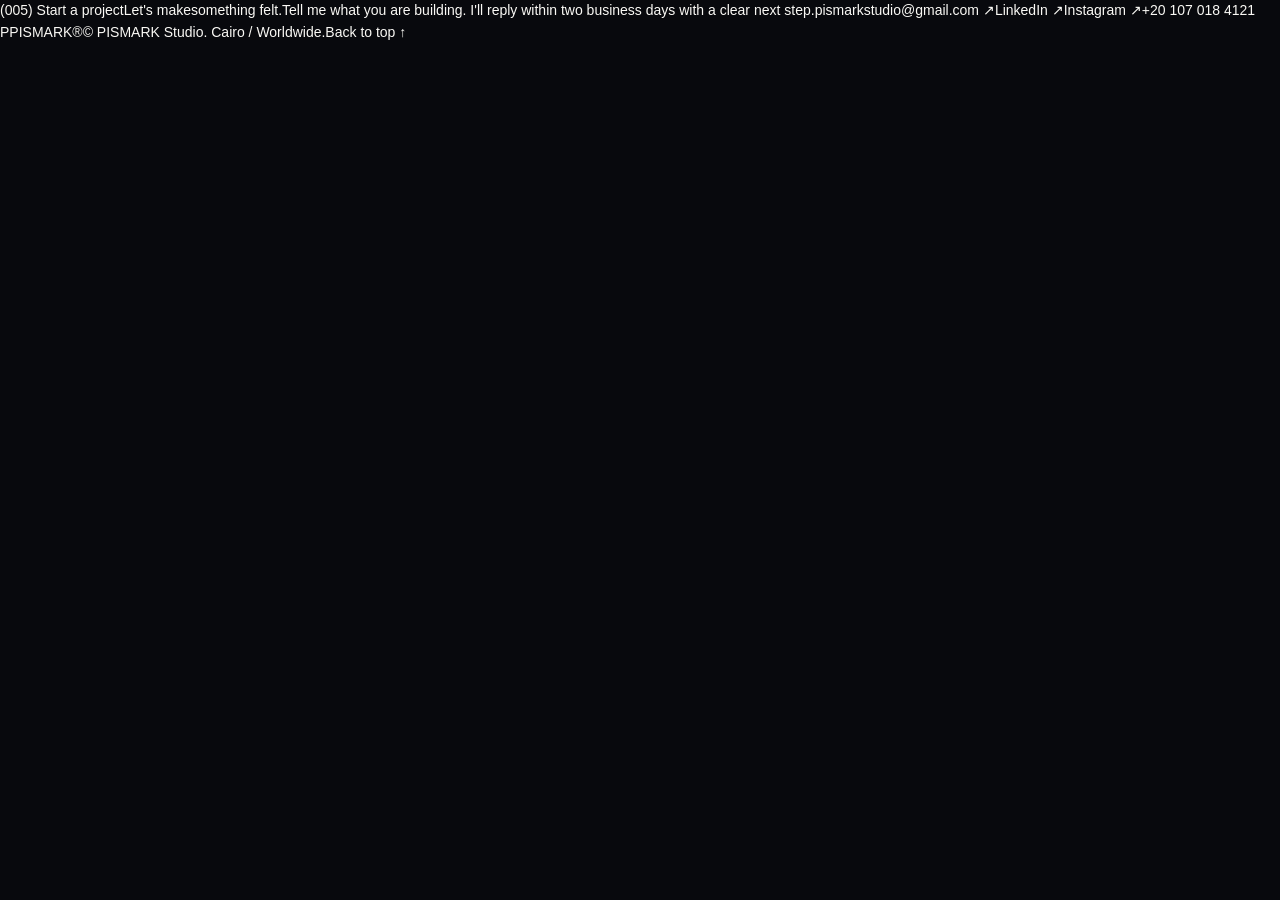
==== artifact-c93fa171-dd0c-4511-8b43-77b294bc8eed-1.html @ c705b349 "Add files via upload" ====
<!DOCTYPE html>
                        <html lang="en">
                        <head>
                            <meta charset="UTF-8">
                            <meta name="viewport" content="width=device-width, initial-scale=1.0">
							<style>
								body {
									background-color: white; /* Ensure the iframe has a white background */
								}

								
							</style>
                        </head>
                        <body>
                            <!DOCTYPE html>
<html lang="en">
<head>
    <meta charset="UTF-8">
    <title>PISMARK — Digital experiences, precisely built.</title>
    <link rel="stylesheet" href="css/styles.css">
    <link rel="stylesheet" href="css/accessibility.css">
</head>
<body>
    <!-- ... rest of the page ... -->

    (005) Start a projectLet's makesomething felt.Tell me what you are building. I'll reply within two business days with a clear next step.pismarkstudio@gmail.com ↗LinkedIn ↗Instagram ↗+20 107 018 4121

    PPISMARK®©  PISMARK Studio. Cairo / Worldwide.Back to top ↑
</body>
</html>

							<script>
                            	
							</script>
                        </body>
                        </html>
---- css/styles.css ----
:root {
  --ink: #08090d;
  --text: #faf9f5;
  --muted: rgba(250, 249, 245, 0.7);
  --line: rgba(250, 249, 245, 0.36);
  --lime: #e9ff9c;
  --serif: "Playfair Display", Georgia, serif;
  --sans: "DM Sans", Arial, sans-serif;
  --mono: "DM Mono", monospace;
}

* {
  box-sizing: border-box;
}

html {
  scroll-behavior: smooth;
}

body {
  margin: 0;
  min-width: 320px;
  background: #08090d;
  color: var(--text);
  font: 14px/1.55 var(--sans);
  overflow-x: hidden;
}

.shell {
  width: min(1240px, calc(100% - 64px));
  margin-inline: auto;
}

.sr-only {
  position: absolute;
  width: 1px;
  height: 1px;
  padding: 0;
  margin: -1px;
  overflow: hidden;
  clip: rect(0, 0, 0, 0);
  white-space: nowrap;
  border: 0;
}

/* Fixed viewport background video - stays visible throughout scrolling */
.page-video {
  position: fixed;
  inset: 0;
  z-index: -3;
  overflow: hidden;
  background: #08090d;
}

.page-video video {
  width: 100%;
  height: 100%;
  object-fit: cover;
  filter: saturate(0.85) contrast(1.02) brightness(0.75);
}

.video-tint {
  position: absolute;
  inset: 0;
  background: linear-gradient(115deg, rgba(2, 3, 7, 0.55), rgba(2, 3, 7, 0.15) 58%, rgba(2, 3, 7, 0.38)),
    linear-gradient(0deg, rgba(2, 3, 7, 0.2), rgba(2, 3, 7, 0.05));
}

.noise {
  pointer-events: none;
  position: fixed;
  inset: 0;
  z-index: 70;
  opacity: 0.038;
  background-image: url("data:image/svg+xml,%3Csvg viewBox='0 0 180 180' xmlns='http://www.w3.org/2000/svg'%3E%3Cfilter id='n'%3E%3CfeTurbulence type='fractalNoise' baseFrequency='.9' numOctaves='3' stitchTiles='stitch'/%3E%3C/filter%3E%3Crect width='100%25' height='100%25' filter='url(%23n)' opacity='.9'/%3E%3C/svg%3E");
}

.site-loader {
  position: fixed;
  inset: 0;
  z-index: 100;
  display: grid;
  place-items: center;
  background: #08090d;
  transition: transform 0.75s cubic-bezier(0.77, 0, 0.18, 1);
}

.site-loader span {
  font: italic clamp(72px, 12vw, 180px)/1 var(--serif);
}

.site-loader i {
  position: absolute;
  bottom: 32%;
  height: 1px;
  width: 0;
  background: var(--lime);
  animation: load 0.9s 0.15s ease forwards;
}

@keyframes load {
  to {
    width: 100px;
  }
}

.site-loader.is-gone {
  transform: translateY(-101%);
}

.scroll-progress {
  position: fixed;
  z-index: 80;
  top: 0;
  left: 0;
  width: 100%;
  height: 2px;
}

.scroll-progress span {
  display: block;
  width: 0;
  height: 100%;
  background: var(--lime);
}

.site-header {
  position: fixed;
  top: 18px;
  left: 50%;
  z-index: 60;
  width: min(1240px, calc(100% - 64px));
  height: 62px;
  padding: 0 18px;
  border: 1px solid transparent;
  border-radius: 99px;
  display: flex;
  align-items: center;
  justify-content: space-between;
  transform: translateX(-50%);
  transition: background 0.25s, border-color 0.25s, backdrop-filter 0.25s;
}

.site-header.is-scrolled {
  background: rgba(8, 9, 13, 0.24);
  border-color: rgba(255, 255, 255, 0.2);
  backdrop-filter: blur(12px);
}

.wordmark {
  display: flex;
  align-items: center;
  gap: 9px;
  color: inherit;
  text-decoration: none;
  font-size: 11px;
  font-weight: 700;
  letter-spacing: 0.13em;
}

.wordmark__seal {
  display: grid;
  place-items: center;
  width: 28px;
  height: 28px;
  border: 1px solid currentColor;
  border-radius: 50%;
  font: italic 20px var(--serif);
  letter-spacing: 0;
}

.wordmark sup {
  font-size: 6px;
  margin-left: 2px;
}

.desktop-nav {
  display: flex;
  gap: 28px;
  margin-left: 95px;
}

.desktop-nav a,
.header-cta,
.site-footer > a {
  color: inherit;
  text-decoration: none;
  font-size: 10px;
  font-weight: 600;
}

.desktop-nav a {
  position: relative;
}

.desktop-nav a:after {
  content: "";
  position: absolute;
  left: 0;
  bottom: -5px;
  width: 0;
  height: 1px;
  background: var(--lime);
  transition: width 0.2s;
}

.desktop-nav a:hover:after {
  width: 100%;
}

.header-cta {
  padding: 10px 14px;
  border: 1px solid rgba(255, 255, 255, 0.5);
  border-radius: 99px;
  transition: background 0.2s, color 0.2s;
}

.header-cta:hover {
  background: var(--lime);
  border-color: var(--lime);
  color: var(--ink);
}

.header-cta span,
.kicker {
  color: var(--lime);
}

.menu-toggle,
.mobile-menu {
  display: none;
}

.slide {
  min-height: 100svh;
  display: flex;
  align-items: center;
  position: relative;
  padding: 116px 0 60px;
  background: transparent;
}

.slide-inner {
  min-height: calc(100svh - 176px);
  display: flex;
  flex-direction: column;
  justify-content: center;
}

.hero {
  padding-top: 110px;
}

.hero .slide-inner {
  justify-content: space-between;
}

.slide-meta {
  display: flex;
  justify-content: space-between;
  color: var(--muted);
  font: 10px var(--mono);
  letter-spacing: 0.08em;
}

.slide-copy {
  max-width: 1040px;
}

.kicker {
  margin: 0 0 24px;
  font: 10px var(--mono);
  letter-spacing: 0.1em;
  text-transform: uppercase;
}

.hero-title,
h1,
h2 {
  margin: 0;
  letter-spacing: -0.075em;
  line-height: 0.88;
  font-weight: 500;
}

.hero-title {
  font-size: clamp(58px, 9.4vw, 145px);
}

.hero-title span {
  display: block;
}

.italic,
h2 em {
  font-family: var(--serif);
  font-style: italic;
  font-weight: 500;
}

.hero-title .italic {
  margin-left: 14%;
  letter-spacing: -0.09em;
}

.slide-bottom {
  display: flex;
  align-items: flex-end;
  justify-content: space-between;
  width: min(730px, 100%);
  margin-top: 54px;
}

.slide-bottom > p,
.lead {
  max-width: 430px;
  margin: 0;
  color: var(--text);
  font-size: clamp(15px, 1.3vw, 19px);
  line-height: 1.4;
}

.circle-link {
  display: flex;
  flex-direction: column;
  justify-content: space-between;
  width: 122px;
  height: 122px;
  padding: 17px;
  border: 1px solid rgba(255, 255, 255, 0.8);
  border-radius: 50%;
  color: var(--text);
  text-decoration: none;
  font-size: 10px;
  font-weight: 700;
  transition: background 0.25s, border-color 0.25s, color 0.25s;
}

.circle-link:hover {
  background: var(--lime);
  border-color: var(--lime);
  color: var(--ink);
}

.circle-link b {
  align-self: flex-end;
  font-size: 20px;
}

.split-layout {
  display: grid;
  grid-template-columns: 1fr 2fr 1.3fr;
  gap: 30px;
  align-items: center;
}

.split-layout > .kicker {
  align-self: start;
}

.split-layout h2,
.statement h2,
.contact-inner h2 {
  font-size: clamp(48px, 6.4vw, 94px);
}

.split-layout .lead {
  margin-top: 32px;
}

.body-copy {
  max-width: 470px;
  margin: 20px 0 0;
  color: var(--muted);
  font-size: 13px;
}

.text-list {
  align-self: end;
  margin: 0;
  padding: 0;
  border-top: 1px solid var(--line);
  list-style: none;
}

.text-list li {
  display: grid;
  grid-template-columns: 38px 1fr;
  gap: 11px;
  padding: 15px 0;
  border-bottom: 1px solid var(--line);
  font: clamp(20px, 2.25vw, 31px)/1.05 var(--serif);
  letter-spacing: -0.045em;
}

.text-list span {
  padding-top: 5px;
  color: var(--lime);
  font: 10px var(--mono);
  letter-spacing: 0;
}

.text-list small {
  grid-column: 2;
  color: var(--muted);
  font: 9px var(--mono);
  letter-spacing: 0.03em;
}

.signature {
  margin: 0;
  align-self: end;
  justify-self: end;
  font: italic clamp(116px, 14vw, 210px)/0.65 var(--serif);
  letter-spacing: -0.18em;
  color: transparent;
  -webkit-text-stroke: 1px rgba(255, 255, 255, 0.85);
}

.statement-inner {
  justify-content: center;
}

.statement h2 {
  max-width: 1040px;
}

.statement h2 em {
  color: var(--lime);
}

.contact-inner {
  align-items: flex-start;
}

.contact-inner .lead {
  margin: 30px 0 0;
}

.email {
  display: inline-block;
  margin: 42px 0;
  color: inherit;
  font: clamp(25px, 3.2vw, 48px)/0.98 var(--serif);
  letter-spacing: -0.07em;
  text-decoration: none;
}

.email span {
  color: var(--lime);
}

.social-links {
  display: flex;
  flex-wrap: wrap;
  gap: 17px;
}

.social-links a {
  color: inherit;
  text-decoration: none;
  font-size: 10px;
  border-bottom: 1px solid rgba(255, 255, 255, 0.5);
}

.site-footer {
  position: relative;
  z-index: 2;
  min-height: 90px;
  display: flex;
  align-items: center;
  justify-content: space-between;
  border-top: 1px solid var(--line);
}

.site-footer p {
  margin: 0;
  color: var(--muted);
  font: 9px var(--mono);
}

.site-footer > a {
  color: var(--text);
}

.intro {
  opacity: 0;
  transform: translateY(24px);
  transition: opacity 0.7s ease, transform 0.75s cubic-bezier(0.22, 1, 0.36, 1);
}

.intro:nth-child(2) {
  transition-delay: 0.1s;
}

.intro:nth-child(3) {
  transition-delay: 0.18s;
}

.is-ready .intro {
  opacity: 1;
  transform: none;
}

.reveal {
  opacity: 0;
  transform: translateY(32px);
  transition: opacity 0.7s ease, transform 0.75s cubic-bezier(0.22, 1, 0.36, 1);
}

.reveal.is-visible {
  opacity: 1;
  transform: none;
}

@media (max-width: 780px) {
  .shell {
    width: min(100% - 36px, 1240px);
  }

  .site-header {
    top: 12px;
    width: calc(100% - 36px);
    height: 55px;
    padding: 0 12px;
  }

  .desktop-nav,
  .header-cta {
    display: none;
  }

  .menu-toggle {
    display: grid;
    gap: 4px;
    width: 44px;
    padding: 12px;
    border: 0;
    background: none;
    color: inherit;
    cursor: pointer;
  }

  .menu-toggle span:not(.sr-only) {
    display: block;
    width: 100%;
    height: 1px;
    background: currentColor;
    transition: transform 0.2s;
  }

  .menu-toggle[aria-expanded="true"] span:first-child {
    transform: translateY(2.5px) rotate(45deg);
  }

  .menu-toggle[aria-expanded="true"] span:nth-child(2) {
    transform: translateY(-2.5px) rotate(-45deg);
  }

  .mobile-menu {
    position: fixed;
    z-index: 55;
    top: 76px;
    left: 18px;
    right: 18px;
    padding: 22px;
    background: rgba(8, 9, 13, 0.55);
    border: 1px solid var(--line);
    border-radius: 16px;
    backdrop-filter: blur(14px);
  }

  .mobile-menu:not([hidden]) {
    display: grid;
    gap: 13px;
  }

  .mobile-menu a {
    color: inherit;
    text-decoration: none;
    font: 24px var(--serif);
  }

  .slide {
    min-height: 100svh;
    padding: 96px 0 40px;
  }

  .slide-inner {
    min-height: calc(100svh - 136px);
  }

  .hero-title {
    font-size: 16vw;
  }

  .hero-title .italic {
    margin-left: 5%;
  }

  .slide-meta {
    font-size: 8px;
  }

  .slide-bottom {
    margin-top: 43px;
  }

  .slide-bottom > p {
    width: 59%;
    font-size: 13px;
  }

  .circle-link {
    width: 96px;
    height: 96px;
    padding: 13px;
    font-size: 9px;
  }

  .split-layout {
    display: flex;
    gap: 28px;
  }

  .split-layout > .kicker {
    margin: 0;
  }

  .split-layout .lead {
    margin-top: 24px;
  }

  .text-list {
    width: 100%;
    margin-top: auto;
  }

  .text-list li {
    font-size: 26px;
  }

  .signature {
    align-self: flex-end;
    font-size: 140px;
  }

  .statement h2,
  .contact-inner h2 {
    font-size: 14vw;
  }

  .site-footer {
    min-height: 110px;
    padding: 25px 0;
    flex-wrap: wrap;
    gap: 14px;
  }

  .site-footer p {
    order: 3;
    width: 100%;
  }
}

@media (prefers-reduced-motion: reduce) {
  html {
    scroll-behavior: auto;
  }

  .site-loader i {
    animation: none;
  }

  .intro,
  .reveal {
    transition: none;
    opacity: 1;
    transform: none;
  }

  .page-video video {
    display: none;
  }

  .page-video {
    background: linear-gradient(135deg, #252035, #08090d);
  }
}
---- css/accessibility.css ----
.skip-link {
  position: fixed;
  z-index: 101;
  top: 12px;
  left: 12px;
  padding: 9px 12px;
  background: #d8f485;
  color: #101118;
  font-size: 12px;
  transform: translateY(-160%);
  transition: transform 0.2s;
}

.skip-link:focus {
  transform: translateY(0);
}

:focus-visible {
  outline: 2px solid #d8f485;
  outline-offset: 4px;
}

@media (max-width: 780px) {
  .menu-toggle {
    display: grid;
    place-content: center;
    width: 44px;
    height: 44px;
  }

  .mobile-menu a {
    display: flex;
    align-items: center;
    min-height: 44px;
  }
}
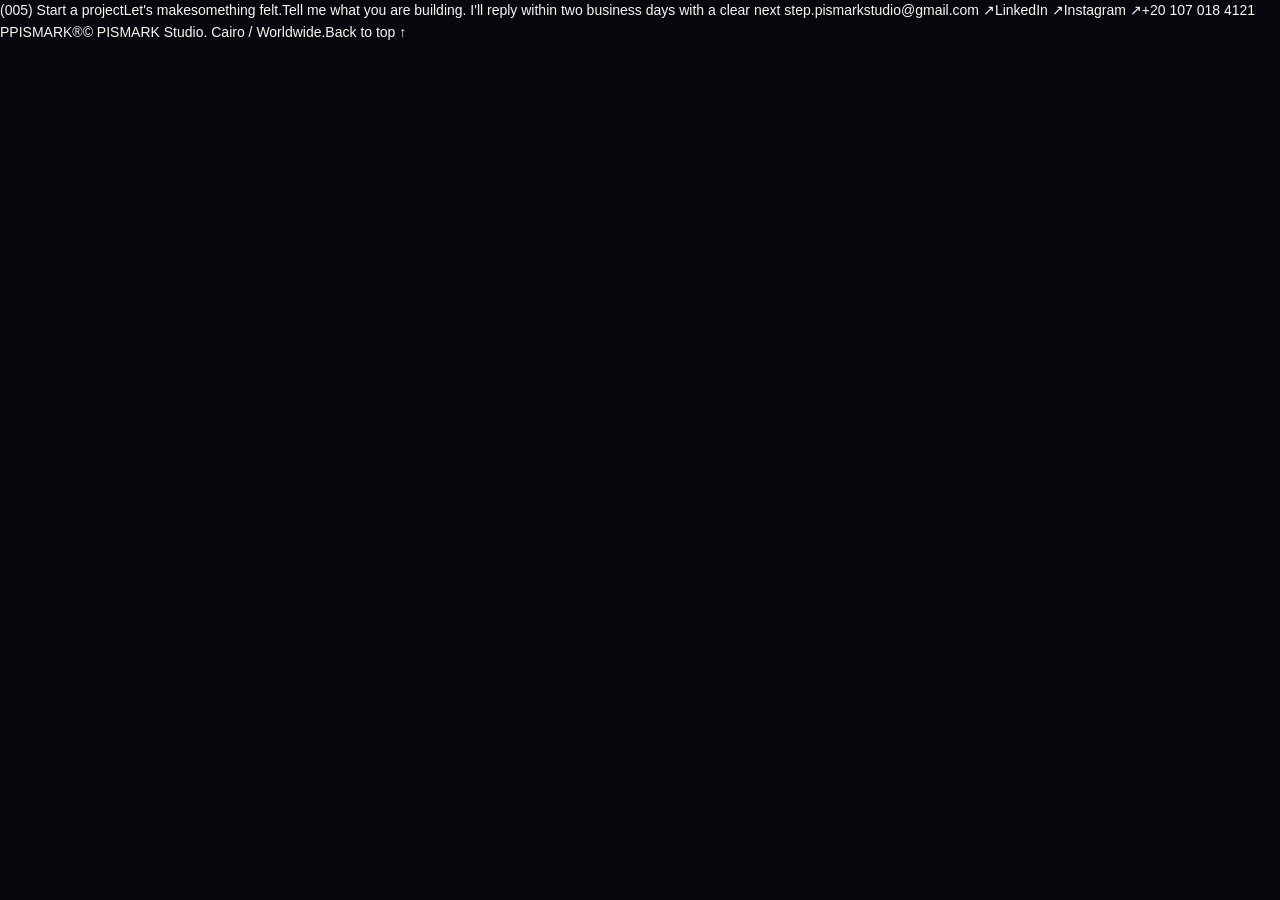
==== commit 26bb8626: "Add files via upload" ====
--- a/artifact-c93fa171-dd0c-4511-8b43-77b294bc8eed-1.html
+++ b/artifact-c93fa171-dd0c-4511-8b43-77b294bc8eed-1.html
@@ -1,38 +1,38 @@
-
-                        <!DOCTYPE html>
-                        <html lang="en">
-                        <head>
-                            <meta charset="UTF-8">
-                            <meta name="viewport" content="width=device-width, initial-scale=1.0">
-							<style>
-								body {
-									background-color: white; /* Ensure the iframe has a white background */
-								}
-
-								
-							</style>
-                        </head>
-                        <body>
-                            <!DOCTYPE html>
-<html lang="en">
-<head>
-    <meta charset="UTF-8">
-    <title>PISMARK — Digital experiences, precisely built.</title>
-    <link rel="stylesheet" href="css/styles.css">
-    <link rel="stylesheet" href="css/accessibility.css">
-</head>
-<body>
-    <!-- ... rest of the page ... -->
-
-    (005) Start a projectLet's makesomething felt.Tell me what you are building. I'll reply within two business days with a clear next step.pismarkstudio@gmail.com ↗LinkedIn ↗Instagram ↗+20 107 018 4121
-
-    PPISMARK®©  PISMARK Studio. Cairo / Worldwide.Back to top ↑
-</body>
-</html>
-
-							<script>
-                            	
-							</script>
-                        </body>
-                        </html>
+
+                        <!DOCTYPE html>
+                        <html lang="en">
+                        <head>
+                            <meta charset="UTF-8">
+                            <meta name="viewport" content="width=device-width, initial-scale=1.0">
+							<style>
+								body {
+									background-color: white; /* Ensure the iframe has a white background */
+								}
+
+								
+							</style>
+                        </head>
+                        <body>
+                            <!DOCTYPE html>
+<html lang="en">
+<head>
+    <meta charset="UTF-8">
+    <title>PISMARK — Digital experiences, precisely built.</title>
+    <link rel="stylesheet" href="css/styles.css">
+    <link rel="stylesheet" href="css/accessibility.css">
+</head>
+<body>
+    <!-- ... rest of the page ... -->
+
+    (005) Start a projectLet's makesomething felt.Tell me what you are building. I'll reply within two business days with a clear next step.pismarkstudio@gmail.com ↗LinkedIn ↗Instagram ↗+20 107 018 4121
+
+    PPISMARK®©  PISMARK Studio. Cairo / Worldwide.Back to top ↑
+</body>
+</html>
+
+							<script>
+                            	
+							</script>
+                        </body>
+                        </html>
                     
--- a/css/styles.css
+++ b/css/styles.css
@@ -1,689 +1 @@
-:root {
-  --ink: #08090d;
-  --text: #faf9f5;
-  --muted: rgba(250, 249, 245, 0.7);
-  --line: rgba(250, 249, 245, 0.36);
-  --lime: #e9ff9c;
-  --serif: "Playfair Display", Georgia, serif;
-  --sans: "DM Sans", Arial, sans-serif;
-  --mono: "DM Mono", monospace;
-}
-
-* {
-  box-sizing: border-box;
-}
-
-html {
-  scroll-behavior: smooth;
-}
-
-body {
-  margin: 0;
-  min-width: 320px;
-  background: #08090d;
-  color: var(--text);
-  font: 14px/1.55 var(--sans);
-  overflow-x: hidden;
-}
-
-.shell {
-  width: min(1240px, calc(100% - 64px));
-  margin-inline: auto;
-}
-
-.sr-only {
-  position: absolute;
-  width: 1px;
-  height: 1px;
-  padding: 0;
-  margin: -1px;
-  overflow: hidden;
-  clip: rect(0, 0, 0, 0);
-  white-space: nowrap;
-  border: 0;
-}
-
-/* Fixed viewport background video - stays visible throughout scrolling */
-.page-video {
-  position: fixed;
-  inset: 0;
-  z-index: -3;
-  overflow: hidden;
-  background: #08090d;
-}
-
-.page-video video {
-  width: 100%;
-  height: 100%;
-  object-fit: cover;
-  filter: saturate(0.85) contrast(1.02) brightness(0.75);
-}
-
-.video-tint {
-  position: absolute;
-  inset: 0;
-  background: linear-gradient(115deg, rgba(2, 3, 7, 0.55), rgba(2, 3, 7, 0.15) 58%, rgba(2, 3, 7, 0.38)),
-    linear-gradient(0deg, rgba(2, 3, 7, 0.2), rgba(2, 3, 7, 0.05));
-}
-
-.noise {
-  pointer-events: none;
-  position: fixed;
-  inset: 0;
-  z-index: 70;
-  opacity: 0.038;
-  background-image: url("data:image/svg+xml,%3Csvg viewBox='0 0 180 180' xmlns='http://www.w3.org/2000/svg'%3E%3Cfilter id='n'%3E%3CfeTurbulence type='fractalNoise' baseFrequency='.9' numOctaves='3' stitchTiles='stitch'/%3E%3C/filter%3E%3Crect width='100%25' height='100%25' filter='url(%23n)' opacity='.9'/%3E%3C/svg%3E");
-}
-
-.site-loader {
-  position: fixed;
-  inset: 0;
-  z-index: 100;
-  display: grid;
-  place-items: center;
-  background: #08090d;
-  transition: transform 0.75s cubic-bezier(0.77, 0, 0.18, 1);
-}
-
-.site-loader span {
-  font: italic clamp(72px, 12vw, 180px)/1 var(--serif);
-}
-
-.site-loader i {
-  position: absolute;
-  bottom: 32%;
-  height: 1px;
-  width: 0;
-  background: var(--lime);
-  animation: load 0.9s 0.15s ease forwards;
-}
-
-@keyframes load {
-  to {
-    width: 100px;
-  }
-}
-
-.site-loader.is-gone {
-  transform: translateY(-101%);
-}
-
-.scroll-progress {
-  position: fixed;
-  z-index: 80;
-  top: 0;
-  left: 0;
-  width: 100%;
-  height: 2px;
-}
-
-.scroll-progress span {
-  display: block;
-  width: 0;
-  height: 100%;
-  background: var(--lime);
-}
-
-.site-header {
-  position: fixed;
-  top: 18px;
-  left: 50%;
-  z-index: 60;
-  width: min(1240px, calc(100% - 64px));
-  height: 62px;
-  padding: 0 18px;
-  border: 1px solid transparent;
-  border-radius: 99px;
-  display: flex;
-  align-items: center;
-  justify-content: space-between;
-  transform: translateX(-50%);
-  transition: background 0.25s, border-color 0.25s, backdrop-filter 0.25s;
-}
-
-.site-header.is-scrolled {
-  background: rgba(8, 9, 13, 0.24);
-  border-color: rgba(255, 255, 255, 0.2);
-  backdrop-filter: blur(12px);
-}
-
-.wordmark {
-  display: flex;
-  align-items: center;
-  gap: 9px;
-  color: inherit;
-  text-decoration: none;
-  font-size: 11px;
-  font-weight: 700;
-  letter-spacing: 0.13em;
-}
-
-.wordmark__seal {
-  display: grid;
-  place-items: center;
-  width: 28px;
-  height: 28px;
-  border: 1px solid currentColor;
-  border-radius: 50%;
-  font: italic 20px var(--serif);
-  letter-spacing: 0;
-}
-
-.wordmark sup {
-  font-size: 6px;
-  margin-left: 2px;
-}
-
-.desktop-nav {
-  display: flex;
-  gap: 28px;
-  margin-left: 95px;
-}
-
-.desktop-nav a,
-.header-cta,
-.site-footer > a {
-  color: inherit;
-  text-decoration: none;
-  font-size: 10px;
-  font-weight: 600;
-}
-
-.desktop-nav a {
-  position: relative;
-}
-
-.desktop-nav a:after {
-  content: "";
-  position: absolute;
-  left: 0;
-  bottom: -5px;
-  width: 0;
-  height: 1px;
-  background: var(--lime);
-  transition: width 0.2s;
-}
-
-.desktop-nav a:hover:after {
-  width: 100%;
-}
-
-.header-cta {
-  padding: 10px 14px;
-  border: 1px solid rgba(255, 255, 255, 0.5);
-  border-radius: 99px;
-  transition: background 0.2s, color 0.2s;
-}
-
-.header-cta:hover {
-  background: var(--lime);
-  border-color: var(--lime);
-  color: var(--ink);
-}
-
-.header-cta span,
-.kicker {
-  color: var(--lime);
-}
-
-.menu-toggle,
-.mobile-menu {
-  display: none;
-}
-
-.slide {
-  min-height: 100svh;
-  display: flex;
-  align-items: center;
-  position: relative;
-  padding: 116px 0 60px;
-  background: transparent;
-}
-
-.slide-inner {
-  min-height: calc(100svh - 176px);
-  display: flex;
-  flex-direction: column;
-  justify-content: center;
-}
-
-.hero {
-  padding-top: 110px;
-}
-
-.hero .slide-inner {
-  justify-content: space-between;
-}
-
-.slide-meta {
-  display: flex;
-  justify-content: space-between;
-  color: var(--muted);
-  font: 10px var(--mono);
-  letter-spacing: 0.08em;
-}
-
-.slide-copy {
-  max-width: 1040px;
-}
-
-.kicker {
-  margin: 0 0 24px;
-  font: 10px var(--mono);
-  letter-spacing: 0.1em;
-  text-transform: uppercase;
-}
-
-.hero-title,
-h1,
-h2 {
-  margin: 0;
-  letter-spacing: -0.075em;
-  line-height: 0.88;
-  font-weight: 500;
-}
-
-.hero-title {
-  font-size: clamp(58px, 9.4vw, 145px);
-}
-
-.hero-title span {
-  display: block;
-}
-
-.italic,
-h2 em {
-  font-family: var(--serif);
-  font-style: italic;
-  font-weight: 500;
-}
-
-.hero-title .italic {
-  margin-left: 14%;
-  letter-spacing: -0.09em;
-}
-
-.slide-bottom {
-  display: flex;
-  align-items: flex-end;
-  justify-content: space-between;
-  width: min(730px, 100%);
-  margin-top: 54px;
-}
-
-.slide-bottom > p,
-.lead {
-  max-width: 430px;
-  margin: 0;
-  color: var(--text);
-  font-size: clamp(15px, 1.3vw, 19px);
-  line-height: 1.4;
-}
-
-.circle-link {
-  display: flex;
-  flex-direction: column;
-  justify-content: space-between;
-  width: 122px;
-  height: 122px;
-  padding: 17px;
-  border: 1px solid rgba(255, 255, 255, 0.8);
-  border-radius: 50%;
-  color: var(--text);
-  text-decoration: none;
-  font-size: 10px;
-  font-weight: 700;
-  transition: background 0.25s, border-color 0.25s, color 0.25s;
-}
-
-.circle-link:hover {
-  background: var(--lime);
-  border-color: var(--lime);
-  color: var(--ink);
-}
-
-.circle-link b {
-  align-self: flex-end;
-  font-size: 20px;
-}
-
-.split-layout {
-  display: grid;
-  grid-template-columns: 1fr 2fr 1.3fr;
-  gap: 30px;
-  align-items: center;
-}
-
-.split-layout > .kicker {
-  align-self: start;
-}
-
-.split-layout h2,
-.statement h2,
-.contact-inner h2 {
-  font-size: clamp(48px, 6.4vw, 94px);
-}
-
-.split-layout .lead {
-  margin-top: 32px;
-}
-
-.body-copy {
-  max-width: 470px;
-  margin: 20px 0 0;
-  color: var(--muted);
-  font-size: 13px;
-}
-
-.text-list {
-  align-self: end;
-  margin: 0;
-  padding: 0;
-  border-top: 1px solid var(--line);
-  list-style: none;
-}
-
-.text-list li {
-  display: grid;
-  grid-template-columns: 38px 1fr;
-  gap: 11px;
-  padding: 15px 0;
-  border-bottom: 1px solid var(--line);
-  font: clamp(20px, 2.25vw, 31px)/1.05 var(--serif);
-  letter-spacing: -0.045em;
-}
-
-.text-list span {
-  padding-top: 5px;
-  color: var(--lime);
-  font: 10px var(--mono);
-  letter-spacing: 0;
-}
-
-.text-list small {
-  grid-column: 2;
-  color: var(--muted);
-  font: 9px var(--mono);
-  letter-spacing: 0.03em;
-}
-
-.signature {
-  margin: 0;
-  align-self: end;
-  justify-self: end;
-  font: italic clamp(116px, 14vw, 210px)/0.65 var(--serif);
-  letter-spacing: -0.18em;
-  color: transparent;
-  -webkit-text-stroke: 1px rgba(255, 255, 255, 0.85);
-}
-
-.statement-inner {
-  justify-content: center;
-}
-
-.statement h2 {
-  max-width: 1040px;
-}
-
-.statement h2 em {
-  color: var(--lime);
-}
-
-.contact-inner {
-  align-items: flex-start;
-}
-
-.contact-inner .lead {
-  margin: 30px 0 0;
-}
-
-.email {
-  display: inline-block;
-  margin: 42px 0;
-  color: inherit;
-  font: clamp(25px, 3.2vw, 48px)/0.98 var(--serif);
-  letter-spacing: -0.07em;
-  text-decoration: none;
-}
-
-.email span {
-  color: var(--lime);
-}
-
-.social-links {
-  display: flex;
-  flex-wrap: wrap;
-  gap: 17px;
-}
-
-.social-links a {
-  color: inherit;
-  text-decoration: none;
-  font-size: 10px;
-  border-bottom: 1px solid rgba(255, 255, 255, 0.5);
-}
-
-.site-footer {
-  position: relative;
-  z-index: 2;
-  min-height: 90px;
-  display: flex;
-  align-items: center;
-  justify-content: space-between;
-  border-top: 1px solid var(--line);
-}
-
-.site-footer p {
-  margin: 0;
-  color: var(--muted);
-  font: 9px var(--mono);
-}
-
-.site-footer > a {
-  color: var(--text);
-}
-
-.intro {
-  opacity: 0;
-  transform: translateY(24px);
-  transition: opacity 0.7s ease, transform 0.75s cubic-bezier(0.22, 1, 0.36, 1);
-}
-
-.intro:nth-child(2) {
-  transition-delay: 0.1s;
-}
-
-.intro:nth-child(3) {
-  transition-delay: 0.18s;
-}
-
-.is-ready .intro {
-  opacity: 1;
-  transform: none;
-}
-
-.reveal {
-  opacity: 0;
-  transform: translateY(32px);
-  transition: opacity 0.7s ease, transform 0.75s cubic-bezier(0.22, 1, 0.36, 1);
-}
-
-.reveal.is-visible {
-  opacity: 1;
-  transform: none;
-}
-
-@media (max-width: 780px) {
-  .shell {
-    width: min(100% - 36px, 1240px);
-  }
-
-  .site-header {
-    top: 12px;
-    width: calc(100% - 36px);
-    height: 55px;
-    padding: 0 12px;
-  }
-
-  .desktop-nav,
-  .header-cta {
-    display: none;
-  }
-
-  .menu-toggle {
-    display: grid;
-    gap: 4px;
-    width: 44px;
-    padding: 12px;
-    border: 0;
-    background: none;
-    color: inherit;
-    cursor: pointer;
-  }
-
-  .menu-toggle span:not(.sr-only) {
-    display: block;
-    width: 100%;
-    height: 1px;
-    background: currentColor;
-    transition: transform 0.2s;
-  }
-
-  .menu-toggle[aria-expanded="true"] span:first-child {
-    transform: translateY(2.5px) rotate(45deg);
-  }
-
-  .menu-toggle[aria-expanded="true"] span:nth-child(2) {
-    transform: translateY(-2.5px) rotate(-45deg);
-  }
-
-  .mobile-menu {
-    position: fixed;
-    z-index: 55;
-    top: 76px;
-    left: 18px;
-    right: 18px;
-    padding: 22px;
-    background: rgba(8, 9, 13, 0.55);
-    border: 1px solid var(--line);
-    border-radius: 16px;
-    backdrop-filter: blur(14px);
-  }
-
-  .mobile-menu:not([hidden]) {
-    display: grid;
-    gap: 13px;
-  }
-
-  .mobile-menu a {
-    color: inherit;
-    text-decoration: none;
-    font: 24px var(--serif);
-  }
-
-  .slide {
-    min-height: 100svh;
-    padding: 96px 0 40px;
-  }
-
-  .slide-inner {
-    min-height: calc(100svh - 136px);
-  }
-
-  .hero-title {
-    font-size: 16vw;
-  }
-
-  .hero-title .italic {
-    margin-left: 5%;
-  }
-
-  .slide-meta {
-    font-size: 8px;
-  }
-
-  .slide-bottom {
-    margin-top: 43px;
-  }
-
-  .slide-bottom > p {
-    width: 59%;
-    font-size: 13px;
-  }
-
-  .circle-link {
-    width: 96px;
-    height: 96px;
-    padding: 13px;
-    font-size: 9px;
-  }
-
-  .split-layout {
-    display: flex;
-    gap: 28px;
-  }
-
-  .split-layout > .kicker {
-    margin: 0;
-  }
-
-  .split-layout .lead {
-    margin-top: 24px;
-  }
-
-  .text-list {
-    width: 100%;
-    margin-top: auto;
-  }
-
-  .text-list li {
-    font-size: 26px;
-  }
-
-  .signature {
-    align-self: flex-end;
-    font-size: 140px;
-  }
-
-  .statement h2,
-  .contact-inner h2 {
-    font-size: 14vw;
-  }
-
-  .site-footer {
-    min-height: 110px;
-    padding: 25px 0;
-    flex-wrap: wrap;
-    gap: 14px;
-  }
-
-  .site-footer p {
-    order: 3;
-    width: 100%;
-  }
-}
-
-@media (prefers-reduced-motion: reduce) {
-  html {
-    scroll-behavior: auto;
-  }
-
-  .site-loader i {
-    animation: none;
-  }
-
-  .intro,
-  .reveal {
-    transition: none;
-    opacity: 1;
-    transform: none;
-  }
-
-  .page-video video {
-    display: none;
-  }
-
-  .page-video {
-    background: linear-gradient(135deg, #252035, #08090d);
-  }
-}
+:root{--ink:#07080d;--text:#f8f7f2;--muted:rgba(248,247,242,.69);--line:rgba(248,247,242,.3);--lime:#e8ff9d;--warm:#f2cf9b;--serif:"Playfair Display",Georgia,serif;--sans:"DM Sans",Arial,sans-serif;--mono:"DM Mono",monospace}*{box-sizing:border-box}html{background:#07080d;scroll-behavior:smooth}body{min-width:320px;margin:0;background:transparent;color:var(--text);font:14px/1.55 var(--sans);overflow-x:hidden}.shell{width:min(1240px,calc(100% - 64px));margin-inline:auto}.sr-only{position:absolute;width:1px;height:1px;padding:0;margin:-1px;overflow:hidden;clip:rect(0,0,0,0);white-space:nowrap;border:0}.page-video{position:fixed;inset:0;z-index:0;overflow:hidden;background:#07080d}.page-video video{width:100%;height:100%;object-fit:cover;filter:saturate(.82) contrast(1.05) brightness(.78)}.video-tint{position:absolute;inset:0;background:linear-gradient(113deg,rgba(2,3,7,.64),rgba(2,3,7,.18) 62%,rgba(2,3,7,.5)),linear-gradient(0deg,rgba(2,3,7,.6),rgba(2,3,7,.08) 55%)}main,.site-footer{position:relative;z-index:1}.site-loader{position:fixed;inset:0;z-index:100;display:grid;place-items:center;background:#07080d;transition:transform .75s cubic-bezier(.77,0,.18,1)}.site-loader span{font:italic clamp(72px,12vw,180px)/1 var(--serif)}.site-loader i{position:absolute;bottom:32%;height:1px;width:0;background:var(--lime);animation:load .9s .15s ease forwards}@keyframes load{to{width:100px}}.site-loader.is-gone{transform:translateY(-101%)}.scroll-progress{position:fixed;z-index:80;top:0;left:0;width:100%;height:2px}.scroll-progress span{display:block;width:0;height:100%;background:var(--lime)}.site-header{position:fixed;top:18px;left:50%;z-index:60;width:min(1240px,calc(100% - 64px));height:62px;padding:0 18px;border:1px solid transparent;border-radius:99px;display:flex;align-items:center;justify-content:space-between;transform:translateX(-50%);transition:background .25s,border-color .25s,backdrop-filter .25s}.site-header.is-scrolled{background:rgba(7,8,13,.46);border-color:rgba(255,255,255,.2);backdrop-filter:blur(14px)}.wordmark{display:flex;align-items:center;gap:9px;color:inherit;text-decoration:none;font-size:11px;font-weight:700;letter-spacing:.13em}.wordmark__seal{display:grid;place-items:center;width:28px;height:28px;border:1px solid currentColor;border-radius:50%;font:italic 20px var(--serif);letter-spacing:0}.wordmark sup{font-size:6px;margin-left:2px}.desktop-nav{display:flex;gap:28px;margin-left:95px}.desktop-nav a,.header-cta,.site-footer>a{color:inherit;text-decoration:none;font-size:10px;font-weight:600}.desktop-nav a{position:relative}.desktop-nav a:after{content:"";position:absolute;left:0;bottom:-5px;width:0;height:1px;background:var(--lime);transition:width .2s}.desktop-nav a:hover:after{width:100%}.header-cta{padding:10px 14px;border:1px solid rgba(255,255,255,.5);border-radius:99px;transition:background .2s,color .2s}.header-cta:hover{background:var(--lime);border-color:var(--lime);color:var(--ink)}.header-cta span,.kicker{color:var(--lime)}.menu-toggle,.mobile-menu{display:none}.hero{min-height:100svh;padding:132px 0 38px;display:flex;flex-direction:column;justify-content:space-between}.eyebrow-row{display:flex;justify-content:space-between;color:var(--muted);font:10px var(--mono);letter-spacing:.08em}.hero-copy{max-width:1130px;margin:auto 0}.kicker{margin:0 0 24px;font:10px var(--mono);letter-spacing:.11em;text-transform:uppercase}.hero h1,h2{margin:0;font-weight:500;line-height:.88;letter-spacing:-.075em}.hero h1{font-size:clamp(60px,9.6vw,148px)}.hero h1 span{display:block}.hero-italic,h2 em,.manifesto em{font-family:var(--serif);font-style:italic;font-weight:500}.hero-italic{margin-left:13%;letter-spacing:-.09em;color:var(--warm)}.hero-bottom{display:flex;align-items:flex-end;justify-content:space-between;width:min(760px,100%);margin-top:58px}.hero-bottom>p{width:310px;margin:0;color:#f4f1e8;font-size:14px}.circle-link{display:flex;flex-direction:column;justify-content:space-between;width:122px;height:122px;padding:17px;border:1px solid rgba(255,255,255,.75);border-radius:50%;color:var(--text);text-decoration:none;font-size:10px;font-weight:700;transition:background .25s,border-color .25s,color .25s}.circle-link:hover{background:var(--lime);border-color:var(--lime);color:var(--ink)}.circle-link b{align-self:flex-end;font-size:20px}.manifesto{padding:145px 0 150px;border-top:1px solid var(--line);border-bottom:1px solid var(--line);background:rgba(7,8,13,.23);backdrop-filter:blur(4px)}.manifesto>div>p:last-child{max-width:1000px;margin:0;font-size:clamp(37px,5.2vw,78px);letter-spacing:-.074em;line-height:.98}.manifesto em{color:var(--lime)}.work{padding:160px 0}.section-heading{display:grid;grid-template-columns:1fr 2.4fr;gap:30px;align-items:end;margin-bottom:70px}.section-heading h2,.studio h2,.contact h2{font-size:clamp(50px,6.1vw,92px)}.section-heading h2 em,.studio h2 em,.contact h2 em{font-family:var(--serif);font-style:italic;color:var(--warm);font-weight:500}.section-heading div>p{max-width:360px;margin:27px 0 0;color:var(--muted);font-size:13px}.project-grid{display:grid;grid-template-columns:1.25fr 1fr;gap:70px 27px}.project-card{color:inherit;text-decoration:none}.project-card--wide{grid-column:span 2}.project-card--offset{margin-top:124px}.project-card figure{position:relative;height:510px;margin:0;overflow:hidden;background:#16181e}.project-card--wide figure{height:min(58vw,630px)}.project-card img{width:100%;height:100%;object-fit:cover;filter:saturate(.78);transition:transform .8s cubic-bezier(.2,.7,.2,1),filter .45s}.project-card figure:after{content:"";position:absolute;inset:0;background:linear-gradient(0deg,rgba(0,0,0,.7),transparent 60%);transition:opacity .35s}.project-card figcaption{position:absolute;z-index:1;bottom:22px;right:23px;left:23px;display:flex;align-items:end;justify-content:space-between;gap:20px;font:10px var(--mono);letter-spacing:.07em}.project-card figcaption b{font:10px var(--sans);font-weight:700}.project-card:hover img{transform:scale(1.045);filter:saturate(1.04)}.project-card:hover figure:after{opacity:.65}.project-name{display:flex;justify-content:space-between;gap:20px;padding-top:15px}.project-name h3{margin:0;font:clamp(25px,3vw,42px)/1 var(--serif);letter-spacing:-.055em}.project-name p{margin:4px 0 0;color:var(--muted);font:10px var(--mono)}.studio{padding:150px 0;border-top:1px solid var(--line);border-bottom:1px solid var(--line);background:rgba(7,8,13,.3);backdrop-filter:blur(4px)}.studio-layout{display:grid;grid-template-columns:1fr 1.6fr;gap:9vw;align-items:center}.studio-monogram{margin:0;color:transparent;font:italic clamp(240px,34vw,510px)/.7 var(--serif);letter-spacing:-.2em;-webkit-text-stroke:1px rgba(255,255,255,.7)}.studio-copy{max-width:530px;margin:30px 0 0;color:var(--muted);font-size:15px}.line-link{display:inline-block;margin-top:42px;padding-bottom:5px;border-bottom:1px solid var(--text);color:var(--text);text-decoration:none;font-size:11px;font-weight:600}.line-link span{padding-left:8px;color:var(--lime)}.contact{padding:150px 0}.contact-box{max-width:1000px}.contact-box>p:not(.kicker){max-width:440px;margin:30px 0 0;color:var(--text);font-size:15px}.email{display:inline-block;margin:43px 0;color:var(--text);font:clamp(28px,3.5vw,52px)/.97 var(--serif);letter-spacing:-.075em;text-decoration:none}.email span{color:var(--lime)}.social-links{display:flex;flex-wrap:wrap;gap:17px}.social-links a{color:var(--text);text-decoration:none;font-size:10px;border-bottom:1px solid rgba(255,255,255,.5)}.site-footer{min-height:95px;display:flex;align-items:center;justify-content:space-between;border-top:1px solid var(--line)}.site-footer p{margin:0;color:var(--muted);font:9px var(--mono)}.intro{opacity:0;transform:translateY(24px);transition:opacity .7s ease,transform .75s cubic-bezier(.22,1,.36,1)}.intro:nth-child(2){transition-delay:.1s}.intro:nth-child(3){transition-delay:.18s}.is-ready .intro{opacity:1;transform:none}.reveal{opacity:0;transform:translateY(28px);transition:opacity .7s ease,transform .75s cubic-bezier(.22,1,.36,1)}.reveal.is-visible{opacity:1;transform:none}.case-page .page-video video{filter:saturate(.62) contrast(1.08) brightness(.52)}.case-study{padding:150px 0 100px}.case-intro{min-height:calc(100svh - 180px);display:flex;flex-direction:column;justify-content:center}.case-type{margin:0 0 42px;color:var(--muted);font:10px var(--mono);letter-spacing:.1em;text-transform:uppercase}.case-intro h1{margin:0;font:clamp(66px,11vw,170px)/.8 var(--serif);letter-spacing:-.095em}.case-intro h1 em{color:var(--warm);font-weight:500}.case-summary{max-width:400px;margin:48px 0 0;color:var(--text);font-size:16px}.case-image{margin:0;overflow:hidden;border:1px solid rgba(255,255,255,.15);background:#15161a}.case-image img{display:block;width:100%;height:auto}.case-facts{display:grid;grid-template-columns:1fr 1fr 1fr;gap:20px;padding:16px 0 85px;border-bottom:1px solid var(--line);font:10px var(--mono);letter-spacing:.08em}.case-facts a{justify-self:end;color:var(--text);text-decoration:none;border-bottom:1px solid var(--text)}.case-content{display:grid;grid-template-columns:1fr 1fr;gap:9vw;padding:110px 0}.case-content section>p:last-child{margin:0;font-size:clamp(20px,2.3vw,32px);line-height:1.2;letter-spacing:-.045em}.case-next{display:flex;align-items:end;justify-content:space-between;gap:25px;padding-top:28px;border-top:1px solid var(--line)}.case-next p{margin:0;color:var(--muted);font:10px var(--mono);letter-spacing:.08em;text-transform:uppercase}.case-next a{color:var(--text);font:clamp(30px,4vw,58px)/.9 var(--serif);letter-spacing:-.06em;text-decoration:none}.case-next span{color:var(--lime)}@media(max-width:780px){.shell{width:min(100% - 36px,1240px)}.site-header{top:12px;width:calc(100% - 36px);height:55px;padding:0 12px}.desktop-nav,.header-cta{display:none}.menu-toggle{display:grid;gap:4px;width:44px;padding:12px;border:0;background:none;color:inherit;cursor:pointer}.menu-toggle span:not(.sr-only){display:block;width:100%;height:1px;background:currentColor;transition:transform .2s}.menu-toggle[aria-expanded="true"] span:first-child{transform:translateY(2.5px) rotate(45deg)}.menu-toggle[aria-expanded="true"] span:nth-child(2){transform:translateY(-2.5px) rotate(-45deg)}.mobile-menu{position:fixed;z-index:55;top:76px;left:18px;right:18px;padding:22px;background:rgba(7,8,13,.6);border:1px solid var(--line);border-radius:16px;backdrop-filter:blur(14px)}.mobile-menu:not([hidden]){display:grid;gap:13px}.mobile-menu a{color:inherit;text-decoration:none;font:24px var(--serif)}.hero{min-height:730px;padding:104px 0 32px}.hero h1{font-size:16vw}.hero-italic{margin-left:5%}.eyebrow-row{font-size:8px}.hero-bottom{margin-top:43px}.hero-bottom>p{width:60%;font-size:13px}.circle-link{width:94px;height:94px;padding:12px;font-size:9px}.manifesto,.work,.studio,.contact{padding:92px 0}.manifesto>div>p:last-child{font-size:12.5vw}.section-heading{display:block;margin-bottom:42px}.section-heading div>p{margin-top:23px}.project-grid{grid-template-columns:1fr;gap:48px}.project-card--wide{grid-column:auto}.project-card--offset{margin-top:0}.project-card figure,.project-card--wide figure{height:390px}.project-name{display:block}.project-name h3{font-size:31px}.project-name p{margin-top:7px}.studio-layout{grid-template-columns:1fr;gap:43px}.studio-monogram{font-size:285px}.studio h2,.contact h2{font-size:13vw}.case-study{padding:110px 0 72px}.case-intro{min-height:calc(100svh - 130px)}.case-intro h1{font-size:17vw}.case-summary{margin-top:35px}.case-facts{grid-template-columns:1fr 1fr;padding-bottom:55px}.case-facts a{grid-column:1/-1;justify-self:start}.case-content{grid-template-columns:1fr;gap:65px;padding:75px 0}.case-content section>p:last-child{font-size:27px}.case-next{align-items:start;flex-direction:column}.site-footer{min-height:110px;padding:25px 0;flex-wrap:wrap;gap:14px}.site-footer p{order:3;width:100%}}@media(prefers-reduced-motion:reduce){html{scroll-behavior:auto}.site-loader i{animation:none}.intro,.reveal{opacity:1;transform:none;transition:none}.page-video video{display:none}.page-video{background:linear-gradient(135deg,#201c32,#07080d)}}
--- a/css/accessibility.css
+++ b/css/accessibility.css
@@ -1,36 +1 @@
-.skip-link {
-  position: fixed;
-  z-index: 101;
-  top: 12px;
-  left: 12px;
-  padding: 9px 12px;
-  background: #d8f485;
-  color: #101118;
-  font-size: 12px;
-  transform: translateY(-160%);
-  transition: transform 0.2s;
-}
-
-.skip-link:focus {
-  transform: translateY(0);
-}
-
-:focus-visible {
-  outline: 2px solid #d8f485;
-  outline-offset: 4px;
-}
-
-@media (max-width: 780px) {
-  .menu-toggle {
-    display: grid;
-    place-content: center;
-    width: 44px;
-    height: 44px;
-  }
-
-  .mobile-menu a {
-    display: flex;
-    align-items: center;
-    min-height: 44px;
-  }
-}
+.skip-link{position:fixed;z-index:101;top:12px;left:12px;padding:9px 12px;background:#d8f485;color:#101118;font-size:12px;transform:translateY(-160%);transition:transform .2s}.skip-link:focus{transform:translateY(0)}:focus-visible{outline:2px solid #d8f485;outline-offset:4px}@media(max-width:780px){.menu-toggle{display:grid;place-content:center;width:44px;height:44px}.mobile-menu a{display:flex;align-items:center;min-height:44px}}
